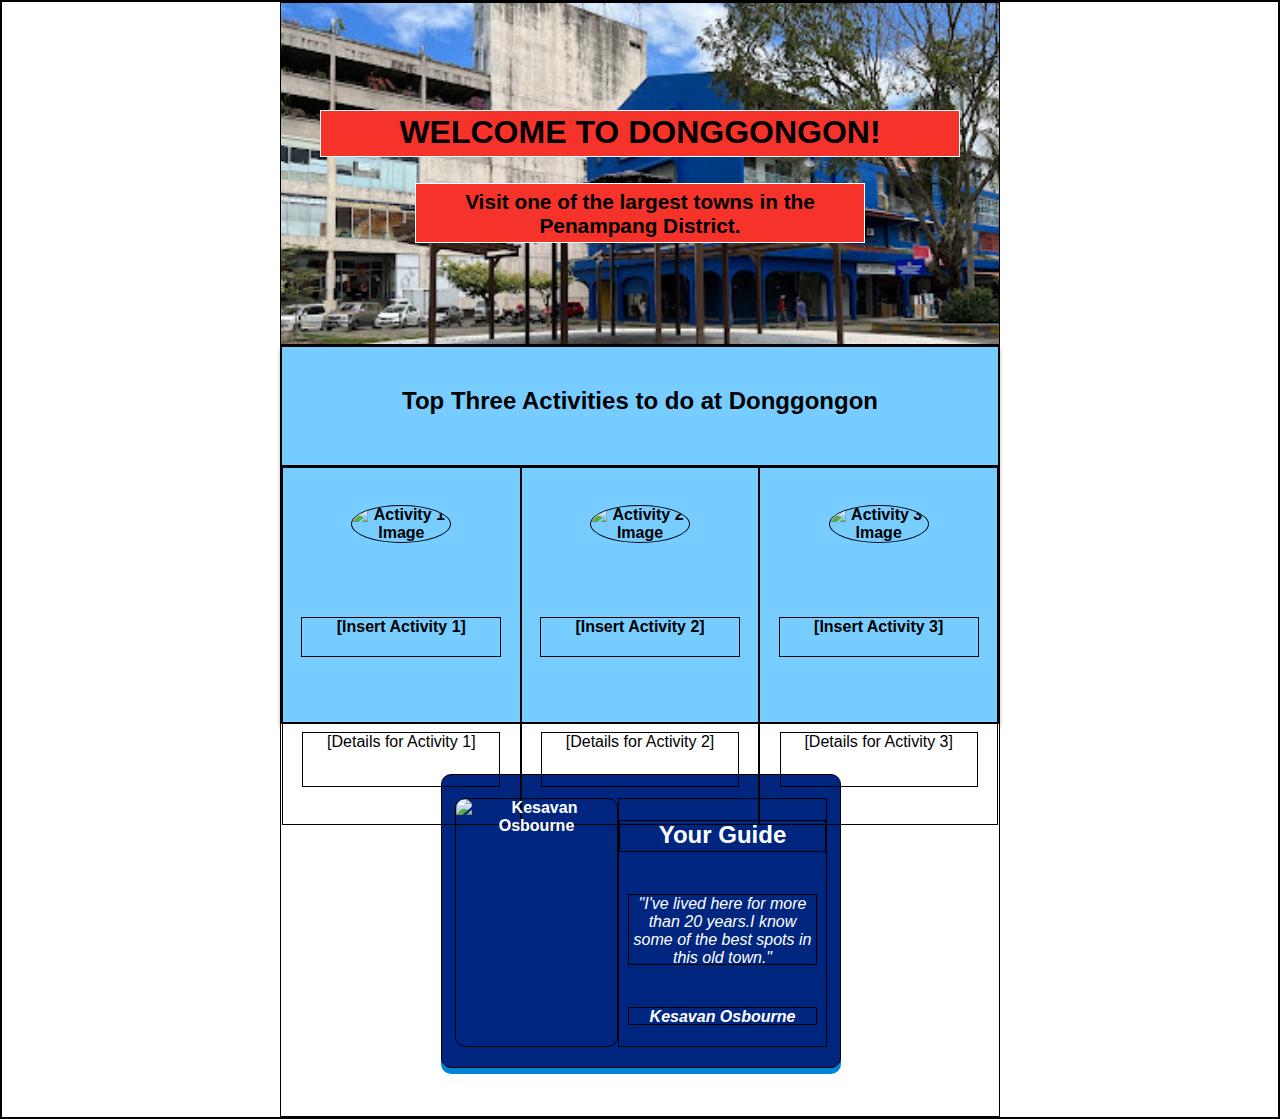
==== 1-Hometown_Homepage/my_hometown_homepage.html @ 74099e02 "Update my_hometown_homepage.html" ====
<!DOCTYPE html>
<html lang="en">
<head>
    <meta charset="UTF-8">
    <meta name="viewport" content="width=device-width, initial-scale=1.0">
    <title>My Hometown Homepage Project</title>
    <link rel="stylesheet" href="my_hometown_homepage.css">
</head>
<body>
    <!-- Hero Section -->
    <section class="hero">
        <h1 class="hero-text" id="hero-text-1">WELCOME TO DONGGONGON!</h1>
        <h2 class="hero-text" id="hero-text-2">Visit one of the largest towns in the Penampang District.</h2>
    </section>
    <!-- Activities Section -->
    <section class="activities">
        <h3 class="top-three">Top Three Activities to do at Donggongon</h3>
        <section class="activity-list">
            <div class="activity" id="no-1">
                <img src="" alt="Activity 1 Image" class="act-img" id="img-1">
                <h3 class="act-name" id="name-1">[Insert Activity 1]</h3>
                <p class="act-details" id="detail-1">[Details for Activity 1]</p>
            </div>
            <div class="activity" id="no-2">
                <img src="" alt="Activity 2 Image" class="act-img" id="img-2">
                <h3 class="act-name" id="name-2">[Insert Activity 2]</h3>
                <p class="act-details" id="detail-2">[Details for Activity 2]</p>
            </div>
            <div class="activity" id="no-3">
                <img src="" alt="Activity 3 Image" class="act-img" id="img-3">
                <h3 class="act-name" id="name-3">[Insert Activity 3]</h3>
                <p class="act-details" id="detail-3">[Details for Activity 3]</p>
            </div>
        </section>
    </section>
    <!-- Guide Section -->
    <section class="guide">
        <div class="guide-card">
            <img src="" alt="Kesavan Osbourne" class="guide-pic">
            <section class="guide-details">
                <h3 class="guide-intro">Your Guide</h3>
                <blockquote class="guide-quote">"I've lived here for more than 20 years.I know some of the best spots in this old town."</blockquote>
                <cite class="guide-name">Kesavan Osbourne</cite>
            </section>
        </div>
    </section>
</body>
</html>
---- 1-Hometown_Homepage/my_hometown_homepage.css ----
* {
    border: 1px solid black;
    box-sizing: border-box;
    margin: auto;
    user-select: none;
}

:root {
    --M-BLUE: #77CDFF;
    --R-BLUE: #002680;
    --BLUE-COLA: #0085D7;
    --WHITE: #FFFFFF;
    --D-C-PINK: #F6332B;
}
/* Maya Blue (#77CDFF) */
/* Resolution Blue (#002680) */
/* Blue Cola (#0085D7) */
/* White (#FFFFFF) */
/* Deep Carmine Pink (#F6332B) */
/* Colours of the Flag of Sabah */
/* Retrieved from the website SchemeColor.com */
/* https://www.schemecolor.com/sabah-flag-colors.php */

html {
    font-size: 16px;
}

body {
    /* color: var(--DARK-BLUE); */
    flex-shrink: 0;
    text-align: center;
    font-family: Arial, Helvetica, sans-serif;
    font-style: normal;
    font-weight: 700;
    line-height: normal;
}

.hero {
    background-image: url(./images/Donggongon.jpg);
    background-size: cover;
    display: flex;
    flex-direction: column;
    justify-content: center;
    align-items: center;
    width: 720px;
    height: 343px;
}


.hero-text {
    background-color: var(--D-C-PINK);
    border: 1px solid white;
    padding: 0.5em 0em;
    margin: 0.5em;
    text-align: center;
    width: 20em;
}

#hero-text-1 {
    font-size: 2rem;
    /* font-size: 32px; */
    /* margin-bottom: 11px; */
    /*margin-bottom: 0.34 em*/
    /*margin-bottom: 0.69 rem*/
    padding: 3px 12px 5px 12px; /*0.125em 0.375em*/
}

#hero-text-2 {
    font-size: 1.3rem;
    padding: 6px 30px 6px 30px;
    /* padding: 0.35em 1.52em; */
    width: 450px;
    height: 60px;
}

.activities {
    background-color: var(--M-BLUE);
    width: 720px;
    height: 378px;
    box-shadow: 0px 4px 4px 0px rgba(0, 0, 0, 0.25);
}

.top-three {
    font-size: 1.5rem;
    width: auto;
    height: auto;
    margin: auto;
    padding: 40px 0px 50px 0px;
}

.activity-list {
    display: flex;
    justify-content: space-around;
    align-items: center;
    width: 100%;
    height: 40vh;
    
}

.activity {
    display: flex;
    flex-direction: column;
    justify-content: space-between;
    align-items: center;
    width: 100%;
    height: 100%;
}

/* #no-1 */
/* #no-2 */
/* #no-3 */

.act-img {
    width: 100px;
    border-radius: 100%;
}

/* #img-1 */
/* #img-2 */
/* #img-3 */

.act-name {
    font-size: 1rem;
    width: 200px;
    height: 40px;
}

/* #name-1 */
/* #name-2 */
/* #name-3 */

.act-details {
    font-size: 1rem; 
    font-weight: 400;
    width: 198px;
    height: 55px;
}

/* #detail-1 */
/* #detail-2 */
/* #detail-3 */


.guide {
    /* width: 100%; */
    width: 720px;
    /* height: auto; */
    height: 394px;
    background-color: var(--WHITE);
}

.guide-card {
    background-color: var(--R-BLUE);
    border-radius: 10px;
    color: var(--WHITE);
    /* width: 50%; */
    width: 400px;
    height: 294px;
    display: flex;
    justify-content: space-evenly;
    /* margin: 1em auto; */
    margin: 50px 160px;
    /* padding: 1em; */
    padding: 23px 13px;
    box-shadow: 0px 6px 0px 0px var(--BLUE-COLA);
}

.guide-pic {
    border-radius: 10px;
    /* width: 55%; */
    /* align-self: center; */
    width: 180px;
    height: 248.667px;
}

.guide-details {
    /* width: 45%; */
    display: flex;
    flex-direction: column;
    justify-content: space-around;
    align-items: center;
    height: 248.667px;
}

.guide-intro {
    font-size: 1.5rem;
    width: 207px;
    height: 32px;
}

.guide-quote {
    font-size: 1rem;
    font-style: italic;    
    font-weight: 400;
    width: 189px;
    height: 71px;
}

.guide-name {
    font-size: 1rem;
    width: 189px;
    height: 18px;    
}
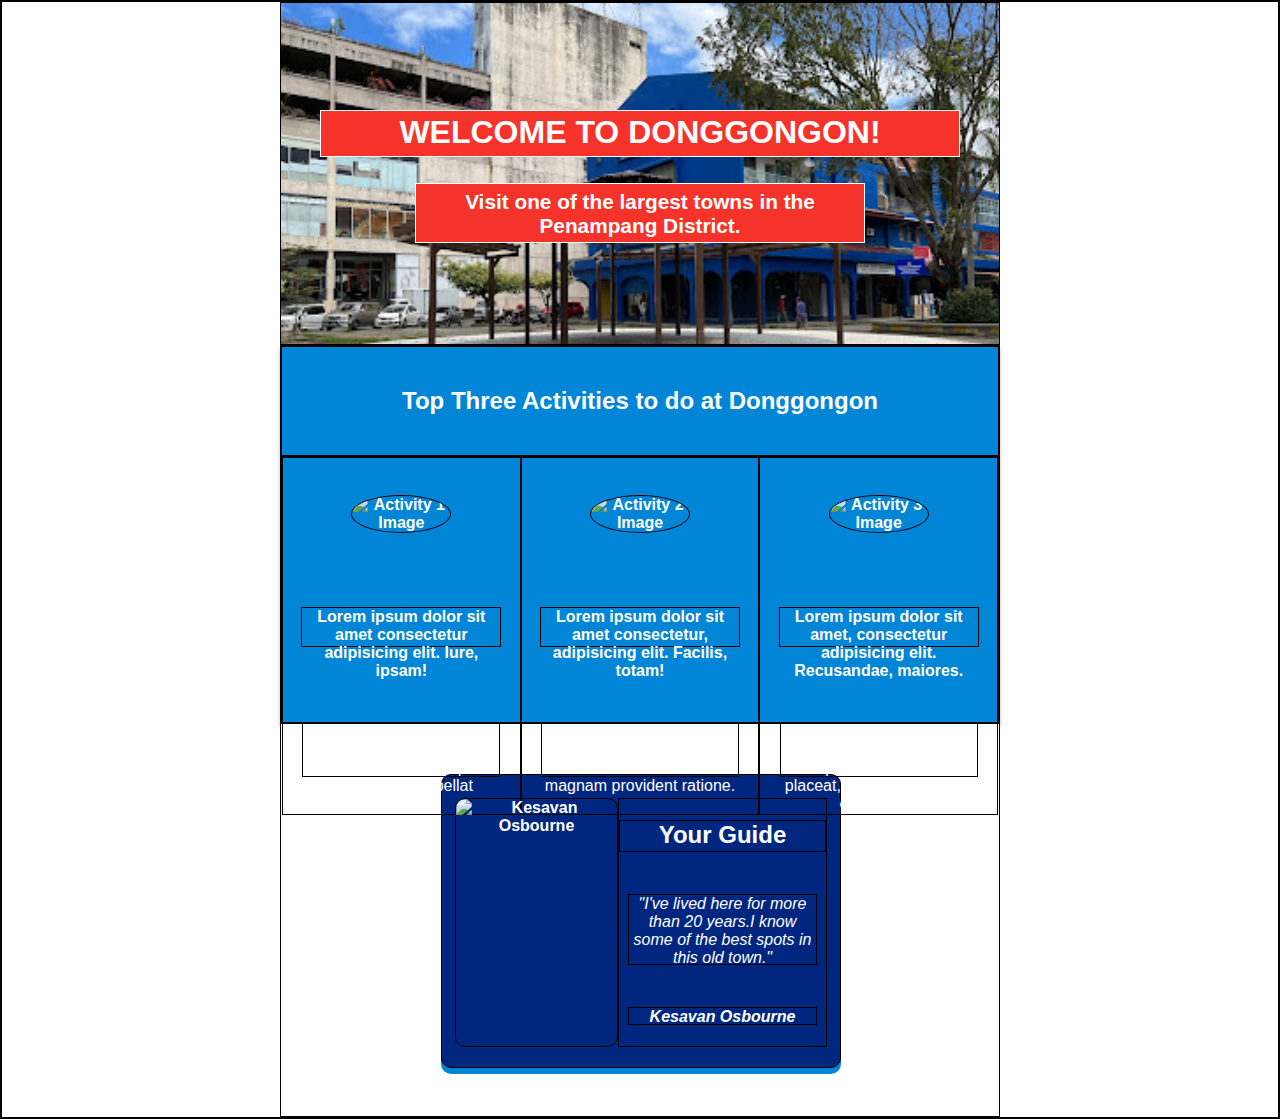
==== commit 13e113a7: "Update my_hometown_homepage.html" ====
--- a/1-Hometown_Homepage/my_hometown_homepage.html
+++ b/1-Hometown_Homepage/my_hometown_homepage.html
@@ -18,18 +18,18 @@
         <section class="activity-list">
             <div class="activity" id="no-1">
                 <img src="" alt="Activity 1 Image" class="act-img" id="img-1">
-                <h3 class="act-name" id="name-1">[Insert Activity 1]</h3>
-                <p class="act-details" id="detail-1">[Details for Activity 1]</p>
+                <h3 class="act-name" id="name-1">Lorem ipsum dolor sit amet consectetur adipisicing elit. Iure, ipsam!</h3>
+                <p class="act-details" id="detail-1">Lorem ipsum dolor sit amet consectetur adipisicing elit. Iste nesciunt, cumque saepe ullam repellat impedit.</p>
             </div>
             <div class="activity" id="no-2">
                 <img src="" alt="Activity 2 Image" class="act-img" id="img-2">
-                <h3 class="act-name" id="name-2">[Insert Activity 2]</h3>
-                <p class="act-details" id="detail-2">[Details for Activity 2]</p>
+                <h3 class="act-name" id="name-2">Lorem ipsum dolor sit amet consectetur, adipisicing elit. Facilis, totam!</h3>
+                <p class="act-details" id="detail-2">Lorem ipsum dolor sit amet consectetur adipisicing elit. Pariatur ullam natus dolore magnam provident ratione.</p>
             </div>
             <div class="activity" id="no-3">
                 <img src="" alt="Activity 3 Image" class="act-img" id="img-3">
-                <h3 class="act-name" id="name-3">[Insert Activity 3]</h3>
-                <p class="act-details" id="detail-3">[Details for Activity 3]</p>
+                <h3 class="act-name" id="name-3">Lorem ipsum dolor sit amet, consectetur adipisicing elit. Recusandae, maiores.</h3>
+                <p class="act-details" id="detail-3">Lorem ipsum dolor, sit amet consectetur adipisicing elit. Sequi placeat, quos inventore ab enim dolor.</p>
             </div>
         </section>
     </section>
--- a/1-Hometown_Homepage/my_hometown_homepage.css
+++ b/1-Hometown_Homepage/my_hometown_homepage.css
@@ -32,9 +32,12 @@
     font-family: Arial, Helvetica, sans-serif;
     font-style: normal;
     font-weight: 700;
+    color: var(--WHITE);
     line-height: normal;
 }
 
+
+/* HERO SECTION */
 .hero {
     background-image: url(./images/Donggongon.jpg);
     background-size: cover;
@@ -73,8 +76,10 @@
     height: 60px;
 }
 
+
+/* ACTIVITIES SECTION */
 .activities {
-    background-color: var(--M-BLUE);
+    background-color: var(--BLUE-COLA);
     width: 720px;
     height: 378px;
     box-shadow: 0px 4px 4px 0px rgba(0, 0, 0, 0.25);
@@ -85,7 +90,7 @@
     width: auto;
     height: auto;
     margin: auto;
-    padding: 40px 0px 50px 0px;
+    padding: 40px 0px 40px 0px;
 }
 
 .activity-list {
@@ -141,6 +146,7 @@
 /* #detail-3 */
 
 
+/* GUIDE SECTION */
 .guide {
     /* width: 100%; */
     width: 720px;
@@ -152,7 +158,6 @@
 .guide-card {
     background-color: var(--R-BLUE);
     border-radius: 10px;
-    color: var(--WHITE);
     /* width: 50%; */
     width: 400px;
     height: 294px;
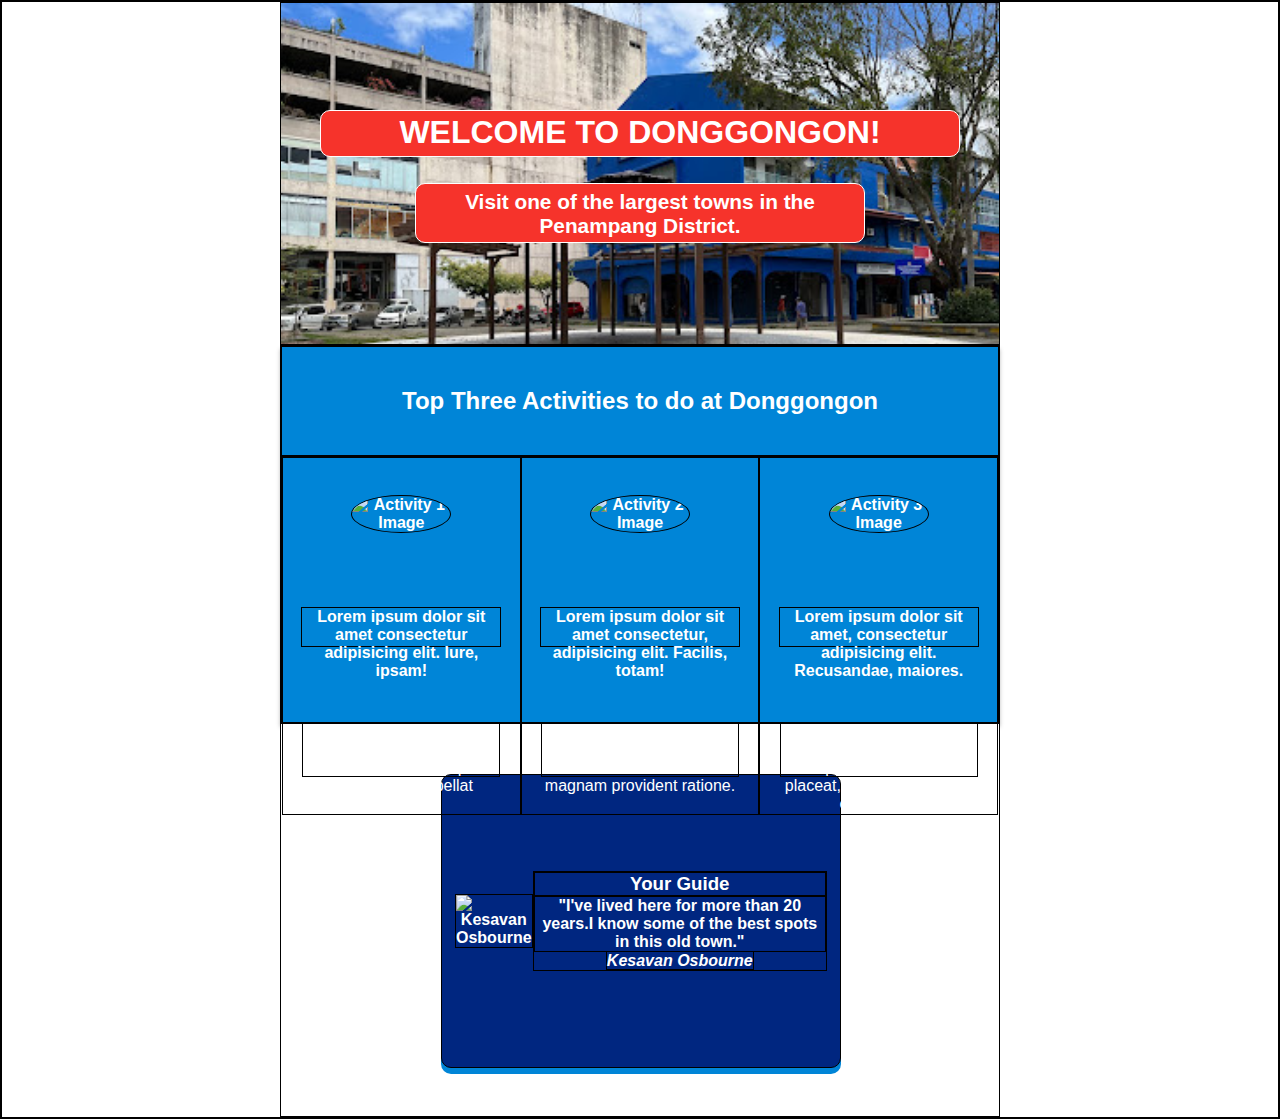
==== commit 98b074d2: "Update my_hometown_homepage.html" ====
--- a/1-Hometown_Homepage/my_hometown_homepage.html
+++ b/1-Hometown_Homepage/my_hometown_homepage.html
@@ -10,37 +10,37 @@
     <!-- Hero Section -->
     <section class="hero">
         <h1 class="hero-text" id="hero-text-1">WELCOME TO DONGGONGON!</h1>
-        <h2 class="hero-text" id="hero-text-2">Visit one of the largest towns in the Penampang District.</h2>
+        <h2 class="hero-text no-shrink" id="hero-text-2">Visit one of the largest towns in the Penampang District.</h2>
     </section>
     <!-- Activities Section -->
     <section class="activities">
         <h3 class="top-three">Top Three Activities to do at Donggongon</h3>
         <section class="activity-list">
-            <div class="activity" id="no-1">
-                <img src="" alt="Activity 1 Image" class="act-img" id="img-1">
-                <h3 class="act-name" id="name-1">Lorem ipsum dolor sit amet consectetur adipisicing elit. Iure, ipsam!</h3>
-                <p class="act-details" id="detail-1">Lorem ipsum dolor sit amet consectetur adipisicing elit. Iste nesciunt, cumque saepe ullam repellat impedit.</p>
+            <div class="activity no-shrink" id="no-1">
+                <img src="" alt="Activity 1 Image" class="act-img no-shrink" id="img-1">
+                <h3 class="act-name no-shrink" id="name-1">Lorem ipsum dolor sit amet consectetur adipisicing elit. Iure, ipsam!</h3>
+                <p class="act-details no-shrink" id="detail-1">Lorem ipsum dolor sit amet consectetur adipisicing elit. Iste nesciunt, cumque saepe ullam repellat impedit.</p>
             </div>
-            <div class="activity" id="no-2">
-                <img src="" alt="Activity 2 Image" class="act-img" id="img-2">
-                <h3 class="act-name" id="name-2">Lorem ipsum dolor sit amet consectetur, adipisicing elit. Facilis, totam!</h3>
-                <p class="act-details" id="detail-2">Lorem ipsum dolor sit amet consectetur adipisicing elit. Pariatur ullam natus dolore magnam provident ratione.</p>
+            <div class="activity no-shrink" id="no-2">
+                <img src="" alt="Activity 2 Image" class="act-img no-shrink" id="img-2">
+                <h3 class="act-name no-shrink" id="name-2">Lorem ipsum dolor sit amet consectetur, adipisicing elit. Facilis, totam!</h3>
+                <p class="act-details no-shrink" id="detail-2">Lorem ipsum dolor sit amet consectetur adipisicing elit. Pariatur ullam natus dolore magnam provident ratione.</p>
             </div>
-            <div class="activity" id="no-3">
-                <img src="" alt="Activity 3 Image" class="act-img" id="img-3">
-                <h3 class="act-name" id="name-3">Lorem ipsum dolor sit amet, consectetur adipisicing elit. Recusandae, maiores.</h3>
-                <p class="act-details" id="detail-3">Lorem ipsum dolor, sit amet consectetur adipisicing elit. Sequi placeat, quos inventore ab enim dolor.</p>
+            <div class="activity no-shrink" id="no-3">
+                <img src="" alt="Activity 3 Image" class="act-img no-shrink" id="img-3">
+                <h3 class="act-name no-shrink" id="name-3">Lorem ipsum dolor sit amet, consectetur adipisicing elit. Recusandae, maiores.</h3>
+                <p class="act-details no-shrink" id="detail-3">Lorem ipsum dolor, sit amet consectetur adipisicing elit. Sequi placeat, quos inventore ab enim dolor.</p>
             </div>
         </section>
     </section>
     <!-- Guide Section -->
     <section class="guide">
         <div class="guide-card">
-            <img src="" alt="Kesavan Osbourne" class="guide-pic">
-            <section class="guide-details">
-                <h3 class="guide-intro">Your Guide</h3>
-                <blockquote class="guide-quote">"I've lived here for more than 20 years.I know some of the best spots in this old town."</blockquote>
-                <cite class="guide-name">Kesavan Osbourne</cite>
+            <img src="" alt="Kesavan Osbourne" class="no-shrink" id="guide-pic">
+            <section class="no-shrink" id="guide-details">
+                <h3 class="no-shrink" id="guide-intro">Your Guide</h3>
+                <blockquote class="no-shrink" id="guide-quote">"I've lived here for more than 20 years.I know some of the best spots in this old town."</blockquote>
+                <cite class="no-shrink" id="guide-name">Kesavan Osbourne</cite>
             </section>
         </div>
     </section>
--- a/1-Hometown_Homepage/my_hometown_homepage.css
+++ b/1-Hometown_Homepage/my_hometown_homepage.css
@@ -26,14 +26,12 @@
 }
 
 body {
-    /* color: var(--DARK-BLUE); */
-    flex-shrink: 0;
+    /* flex-shrink: 0; */
     text-align: center;
     font-family: Arial, Helvetica, sans-serif;
     font-style: normal;
     font-weight: 700;
     color: var(--WHITE);
-    line-height: normal;
 }
 
 
@@ -53,6 +51,7 @@
 .hero-text {
     background-color: var(--D-C-PINK);
     border: 1px solid white;
+    border-radius: 10px;
     padding: 0.5em 0em;
     margin: 0.5em;
     text-align: center;
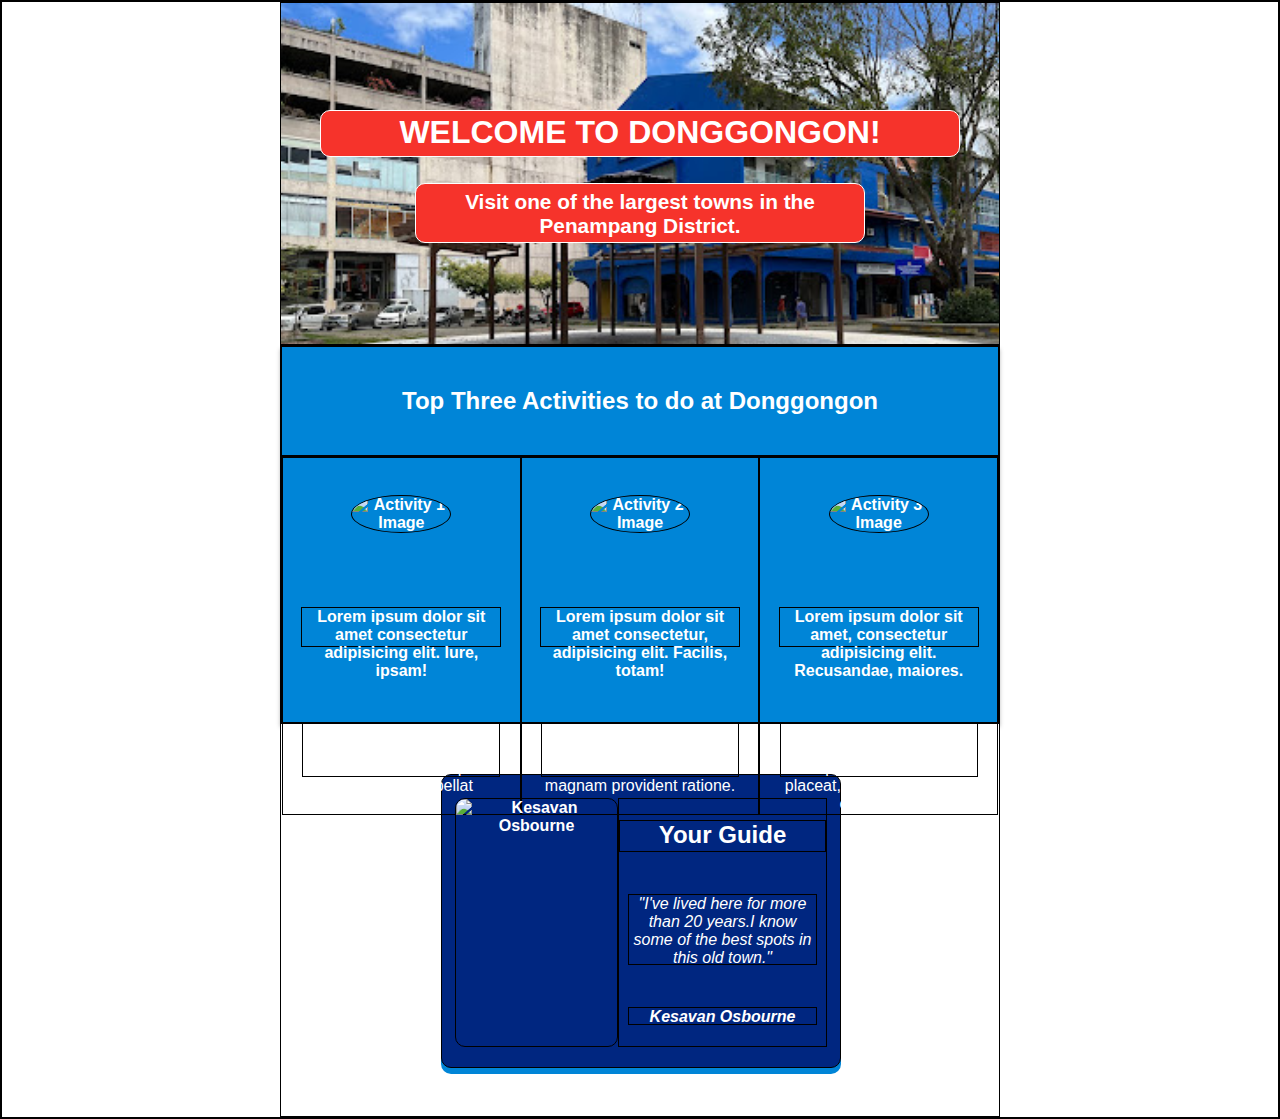
==== commit 9d08f450: "Update my_hometown_homepage.html" ====
--- a/1-Hometown_Homepage/my_hometown_homepage.html
+++ b/1-Hometown_Homepage/my_hometown_homepage.html
@@ -10,37 +10,37 @@
     <!-- Hero Section -->
     <section class="hero">
         <h1 class="hero-text" id="hero-text-1">WELCOME TO DONGGONGON!</h1>
-        <h2 class="hero-text no-shrink" id="hero-text-2">Visit one of the largest towns in the Penampang District.</h2>
+        <h2 class="hero-text" id="hero-text-2">Visit one of the largest towns in the Penampang District.</h2>
     </section>
     <!-- Activities Section -->
     <section class="activities">
         <h3 class="top-three">Top Three Activities to do at Donggongon</h3>
         <section class="activity-list">
-            <div class="activity no-shrink" id="no-1">
-                <img src="" alt="Activity 1 Image" class="act-img no-shrink" id="img-1">
-                <h3 class="act-name no-shrink" id="name-1">Lorem ipsum dolor sit amet consectetur adipisicing elit. Iure, ipsam!</h3>
-                <p class="act-details no-shrink" id="detail-1">Lorem ipsum dolor sit amet consectetur adipisicing elit. Iste nesciunt, cumque saepe ullam repellat impedit.</p>
+            <div class="activity" id="no-1">
+                <img src="" alt="Activity 1 Image" class="act-img" id="img-1">
+                <h3 class="act-name" id="name-1">Lorem ipsum dolor sit amet consectetur adipisicing elit. Iure, ipsam!</h3>
+                <p class="act-details" id="detail-1">Lorem ipsum dolor sit amet consectetur adipisicing elit. Iste nesciunt, cumque saepe ullam repellat impedit.</p>
             </div>
-            <div class="activity no-shrink" id="no-2">
-                <img src="" alt="Activity 2 Image" class="act-img no-shrink" id="img-2">
-                <h3 class="act-name no-shrink" id="name-2">Lorem ipsum dolor sit amet consectetur, adipisicing elit. Facilis, totam!</h3>
-                <p class="act-details no-shrink" id="detail-2">Lorem ipsum dolor sit amet consectetur adipisicing elit. Pariatur ullam natus dolore magnam provident ratione.</p>
+            <div class="activity" id="no-2">
+                <img src="" alt="Activity 2 Image" class="act-img" id="img-2">
+                <h3 class="act-name" id="name-2">Lorem ipsum dolor sit amet consectetur, adipisicing elit. Facilis, totam!</h3>
+                <p class="act-details" id="detail-2">Lorem ipsum dolor sit amet consectetur adipisicing elit. Pariatur ullam natus dolore magnam provident ratione.</p>
             </div>
-            <div class="activity no-shrink" id="no-3">
-                <img src="" alt="Activity 3 Image" class="act-img no-shrink" id="img-3">
-                <h3 class="act-name no-shrink" id="name-3">Lorem ipsum dolor sit amet, consectetur adipisicing elit. Recusandae, maiores.</h3>
-                <p class="act-details no-shrink" id="detail-3">Lorem ipsum dolor, sit amet consectetur adipisicing elit. Sequi placeat, quos inventore ab enim dolor.</p>
+            <div class="activity" id="no-3">
+                <img src="" alt="Activity 3 Image" class="act-img" id="img-3">
+                <h3 class="act-name" id="name-3">Lorem ipsum dolor sit amet, consectetur adipisicing elit. Recusandae, maiores.</h3>
+                <p class="act-details" id="detail-3">Lorem ipsum dolor, sit amet consectetur adipisicing elit. Sequi placeat, quos inventore ab enim dolor.</p>
             </div>
         </section>
     </section>
     <!-- Guide Section -->
     <section class="guide">
         <div class="guide-card">
-            <img src="" alt="Kesavan Osbourne" class="no-shrink" id="guide-pic">
-            <section class="no-shrink" id="guide-details">
-                <h3 class="no-shrink" id="guide-intro">Your Guide</h3>
-                <blockquote class="no-shrink" id="guide-quote">"I've lived here for more than 20 years.I know some of the best spots in this old town."</blockquote>
-                <cite class="no-shrink" id="guide-name">Kesavan Osbourne</cite>
+            <img src="" alt="Kesavan Osbourne" id="guide-pic">
+            <section id="guide-details">
+                <h3 id="guide-intro">Your Guide</h3>
+                <blockquote id="guide-quote">"I've lived here for more than 20 years.I know some of the best spots in this old town."</blockquote>
+                <cite id="guide-name">Kesavan Osbourne</cite>
             </section>
         </div>
     </section>
--- a/1-Hometown_Homepage/my_hometown_homepage.css
+++ b/1-Hometown_Homepage/my_hometown_homepage.css
@@ -26,7 +26,6 @@
 }
 
 body {
-    /* flex-shrink: 0; */
     text-align: center;
     font-family: Arial, Helvetica, sans-serif;
     font-style: normal;
@@ -34,6 +33,9 @@
     color: var(--WHITE);
 }
 
+.no-shrink {
+    flex-shrink: 0;
+}
 
 /* HERO SECTION */
 .hero {
@@ -169,7 +171,7 @@
     box-shadow: 0px 6px 0px 0px var(--BLUE-COLA);
 }
 
-.guide-pic {
+#guide-pic {
     border-radius: 10px;
     /* width: 55%; */
     /* align-self: center; */
@@ -177,7 +179,7 @@
     height: 248.667px;
 }
 
-.guide-details {
+#guide-details {
     /* width: 45%; */
     display: flex;
     flex-direction: column;
@@ -186,13 +188,13 @@
     height: 248.667px;
 }
 
-.guide-intro {
+#guide-intro {
     font-size: 1.5rem;
     width: 207px;
     height: 32px;
 }
 
-.guide-quote {
+#guide-quote {
     font-size: 1rem;
     font-style: italic;    
     font-weight: 400;
@@ -200,7 +202,7 @@
     height: 71px;
 }
 
-.guide-name {
+#guide-name {
     font-size: 1rem;
     width: 189px;
     height: 18px;    
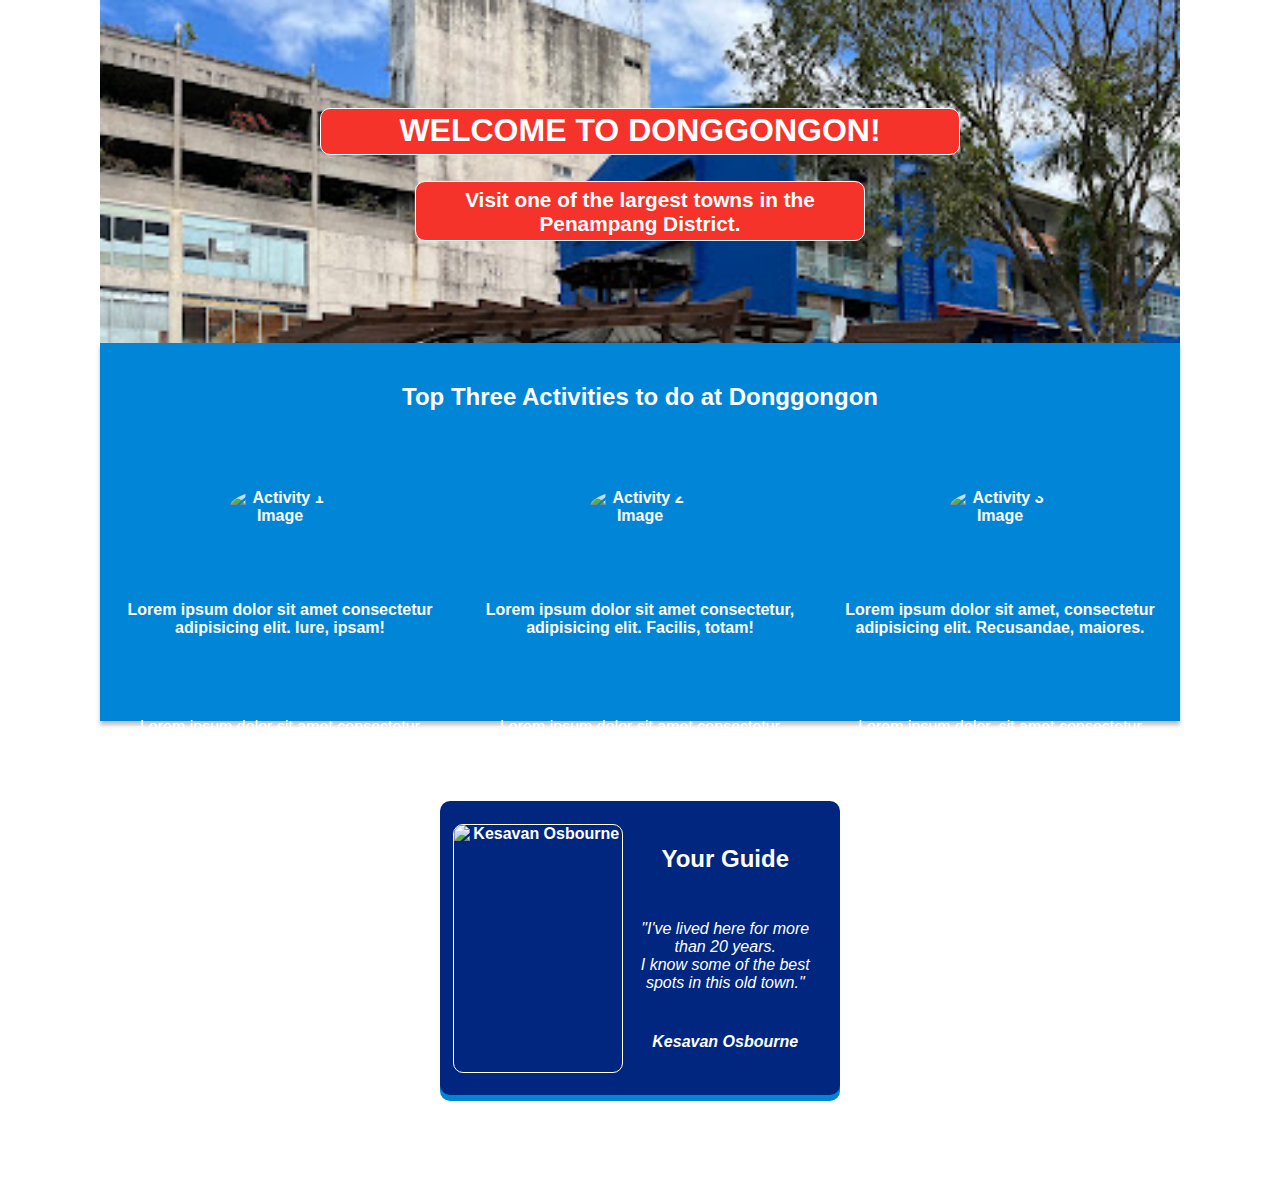
==== commit a33c59ec: "Update my_hometown_homepage.html" ====
--- a/1-Hometown_Homepage/my_hometown_homepage.html
+++ b/1-Hometown_Homepage/my_hometown_homepage.html
@@ -39,7 +39,7 @@
             <img src="" alt="Kesavan Osbourne" id="guide-pic">
             <section id="guide-details">
                 <h3 id="guide-intro">Your Guide</h3>
-                <blockquote id="guide-quote">"I've lived here for more than 20 years.I know some of the best spots in this old town."</blockquote>
+                <blockquote id="guide-quote">"I've lived here for more than 20 years.<br/>I know some of the best spots in this old town."</blockquote>
                 <cite id="guide-name">Kesavan Osbourne</cite>
             </section>
         </div>
--- a/1-Hometown_Homepage/my_hometown_homepage.css
+++ b/1-Hometown_Homepage/my_hometown_homepage.css
@@ -1,8 +1,9 @@
 * {
-    border: 1px solid black;
+    /* border: 1px solid black; */
     box-sizing: border-box;
     margin: auto;
     user-select: none;
+    width: 1080px;
 }
 
 :root {
@@ -33,10 +34,6 @@
     color: var(--WHITE);
 }
 
-.no-shrink {
-    flex-shrink: 0;
-}
-
 /* HERO SECTION */
 .hero {
     background-image: url(./images/Donggongon.jpg);
@@ -45,7 +42,7 @@
     flex-direction: column;
     justify-content: center;
     align-items: center;
-    width: 720px;
+    /* width: 720px; */
     height: 343px;
 }
 
@@ -81,7 +78,7 @@
 /* ACTIVITIES SECTION */
 .activities {
     background-color: var(--BLUE-COLA);
-    width: 720px;
+    /* width: 720px; */
     height: 378px;
     box-shadow: 0px 4px 4px 0px rgba(0, 0, 0, 0.25);
 }
@@ -127,7 +124,8 @@
 
 .act-name {
     font-size: 1rem;
-    width: 200px;
+    /* width: 200px; */
+    width: 90%;
     height: 40px;
 }
 
@@ -138,7 +136,8 @@
 .act-details {
     font-size: 1rem; 
     font-weight: 400;
-    width: 198px;
+    /* width: 198px; */
+    width: 90%;
     height: 55px;
 }
 
@@ -150,7 +149,7 @@
 /* GUIDE SECTION */
 .guide {
     /* width: 100%; */
-    width: 720px;
+    /* width: 720px; */
     /* height: auto; */
     height: 394px;
     background-color: var(--WHITE);
@@ -164,14 +163,15 @@
     height: 294px;
     display: flex;
     justify-content: space-evenly;
-    /* margin: 1em auto; */
-    margin: 50px 160px;
+    margin: 5em auto;
+    /* margin: 50px 160px; */
     /* padding: 1em; */
     padding: 23px 13px;
     box-shadow: 0px 6px 0px 0px var(--BLUE-COLA);
 }
 
 #guide-pic {
+    border: 1px solid white;
     border-radius: 10px;
     /* width: 55%; */
     /* align-self: center; */
@@ -185,12 +185,13 @@
     flex-direction: column;
     justify-content: space-around;
     align-items: center;
+    width: 215px;
     height: 248.667px;
 }
 
 #guide-intro {
     font-size: 1.5rem;
-    width: 207px;
+    width: 200px;
     height: 32px;
 }
 
@@ -198,12 +199,12 @@
     font-size: 1rem;
     font-style: italic;    
     font-weight: 400;
-    width: 189px;
+    width: 200px;
     height: 71px;
 }
 
 #guide-name {
     font-size: 1rem;
-    width: 189px;
+    width: 200px;
     height: 18px;    
 }
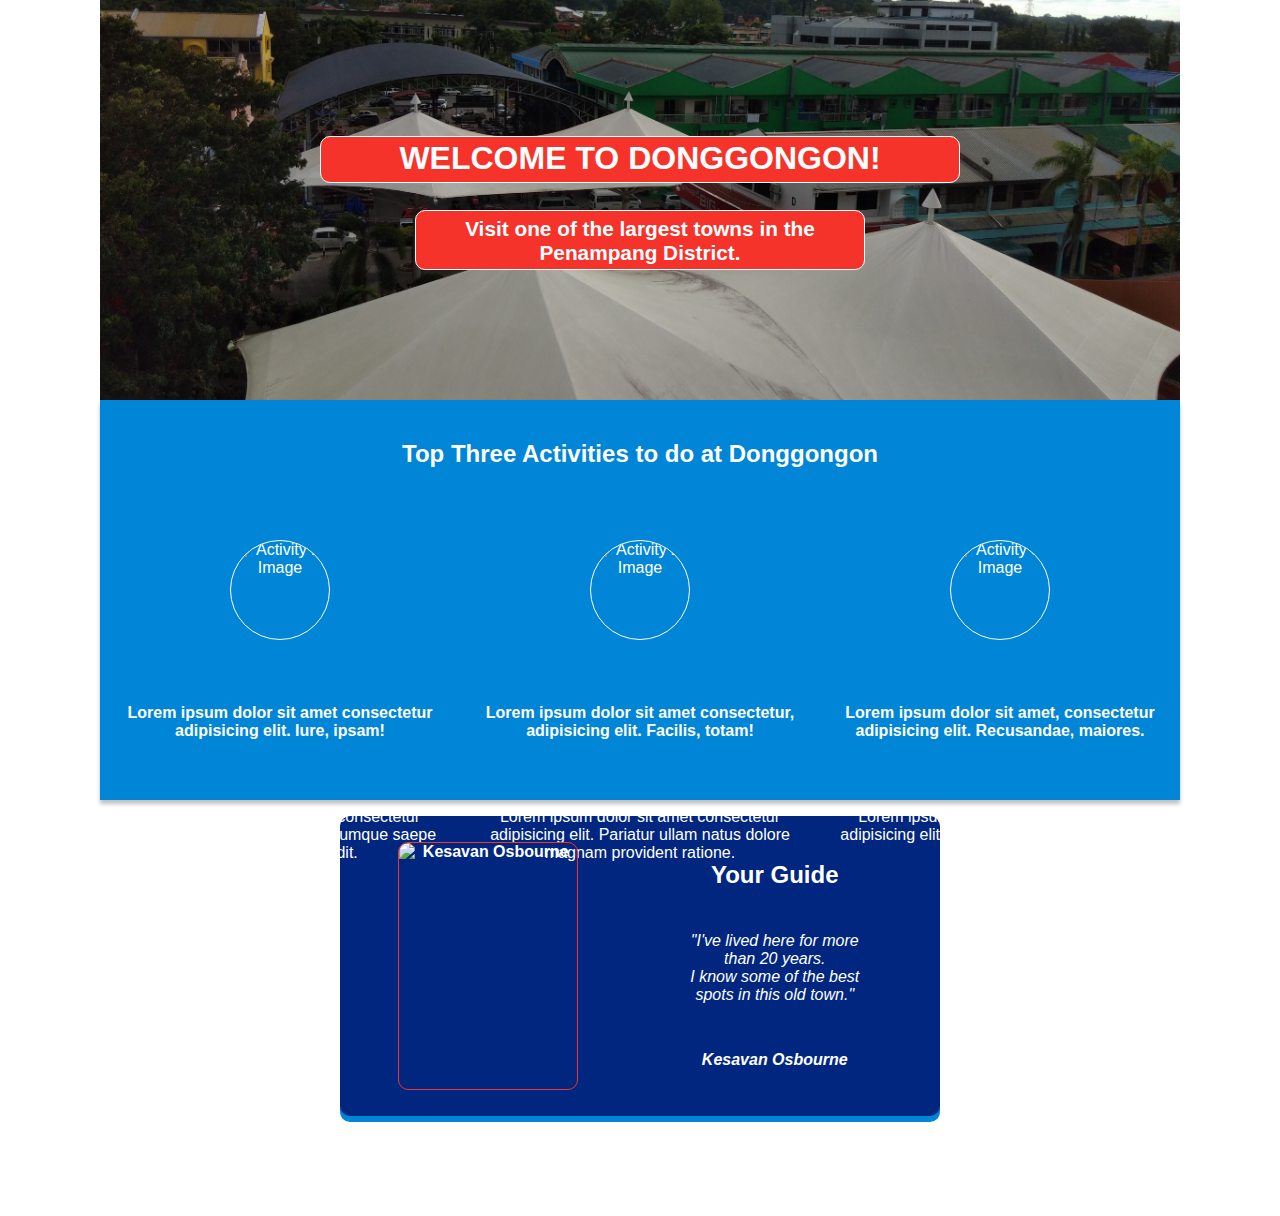
==== commit d458ae66: "Update my_hometown_homepage.html" ====
--- a/1-Hometown_Homepage/my_hometown_homepage.html
+++ b/1-Hometown_Homepage/my_hometown_homepage.html
@@ -17,17 +17,17 @@
         <h3 class="top-three">Top Three Activities to do at Donggongon</h3>
         <section class="activity-list">
             <div class="activity" id="no-1">
-                <img src="" alt="Activity 1 Image" class="act-img" id="img-1">
+                <img src="./my_hometown_homepage_images/Clock_Tower_2.jpg" alt="Activity 1 Image" class="act-img" id="img-1">
                 <h3 class="act-name" id="name-1">Lorem ipsum dolor sit amet consectetur adipisicing elit. Iure, ipsam!</h3>
                 <p class="act-details" id="detail-1">Lorem ipsum dolor sit amet consectetur adipisicing elit. Iste nesciunt, cumque saepe ullam repellat impedit.</p>
             </div>
             <div class="activity" id="no-2">
-                <img src="" alt="Activity 2 Image" class="act-img" id="img-2">
+                <img src="./my_hometown_homepage_images/Buhavan_Square.jpg" alt="Activity 2 Image" class="act-img" id="img-2">
                 <h3 class="act-name" id="name-2">Lorem ipsum dolor sit amet consectetur, adipisicing elit. Facilis, totam!</h3>
                 <p class="act-details" id="detail-2">Lorem ipsum dolor sit amet consectetur adipisicing elit. Pariatur ullam natus dolore magnam provident ratione.</p>
             </div>
             <div class="activity" id="no-3">
-                <img src="" alt="Activity 3 Image" class="act-img" id="img-3">
+                <img src="./my_hometown_homepage_images/CKS_2.jpg" alt="Activity 3 Image" class="act-img" id="img-3">
                 <h3 class="act-name" id="name-3">Lorem ipsum dolor sit amet, consectetur adipisicing elit. Recusandae, maiores.</h3>
                 <p class="act-details" id="detail-3">Lorem ipsum dolor, sit amet consectetur adipisicing elit. Sequi placeat, quos inventore ab enim dolor.</p>
             </div>
--- a/1-Hometown_Homepage/my_hometown_homepage.css
+++ b/1-Hometown_Homepage/my_hometown_homepage.css
@@ -36,14 +36,15 @@
 
 /* HERO SECTION */
 .hero {
-    background-image: url(./images/Donggongon.jpg);
+    background-image: url(./my_hometown_homepage_images/South_View_3.1.jpg);
     background-size: cover;
     display: flex;
     flex-direction: column;
     justify-content: center;
     align-items: center;
     /* width: 720px; */
-    height: 343px;
+    height: 400px;
+    /* aspect-ratio: 2; */
 }
 
 
@@ -79,7 +80,7 @@
 .activities {
     background-color: var(--BLUE-COLA);
     /* width: 720px; */
-    height: 378px;
+    height: 400px;
     box-shadow: 0px 4px 4px 0px rgba(0, 0, 0, 0.25);
 }
 
@@ -96,7 +97,7 @@
     justify-content: space-around;
     align-items: center;
     width: 100%;
-    height: 40vh;
+    height: 43vh;
     
 }
 
@@ -107,6 +108,12 @@
     align-items: center;
     width: 100%;
     height: 100%;
+}
+
+.activity:hover {
+    background-color: var(--D-C-PINK);
+    color: var(--R-BLUE);
+    border: 2px solid var(--R-BLUE);
 }
 
 /* #no-1 */
@@ -114,8 +121,12 @@
 /* #no-3 */
 
 .act-img {
+    background-size: cover;
+    border: 1px solid var(--WHITE);
+    border-radius: 100%;
+    font-weight: 400;
+    height: 100px;
     width: 100px;
-    border-radius: 100%;
 }
 
 /* #img-1 */
@@ -151,7 +162,7 @@
     /* width: 100%; */
     /* width: 720px; */
     /* height: auto; */
-    height: 394px;
+    height: 400px;
     background-color: var(--WHITE);
 }
 
@@ -159,11 +170,11 @@
     background-color: var(--R-BLUE);
     border-radius: 10px;
     /* width: 50%; */
-    width: 400px;
-    height: 294px;
+    width: 600px;
+    height: 300px;
     display: flex;
     justify-content: space-evenly;
-    margin: 5em auto;
+    margin: 1em auto;
     /* margin: 50px 160px; */
     /* padding: 1em; */
     padding: 23px 13px;
@@ -171,7 +182,7 @@
 }
 
 #guide-pic {
-    border: 1px solid white;
+    border: 1px solid var(--D-C-PINK);
     border-radius: 10px;
     /* width: 55%; */
     /* align-self: center; */
@@ -191,7 +202,7 @@
 
 #guide-intro {
     font-size: 1.5rem;
-    width: 200px;
+    width: 90%;
     height: 32px;
 }
 
@@ -199,12 +210,12 @@
     font-size: 1rem;
     font-style: italic;    
     font-weight: 400;
-    width: 200px;
-    height: 71px;
+    width: 90%;
+    height: 80px;
 }
 
 #guide-name {
     font-size: 1rem;
-    width: 200px;
-    height: 18px;    
-}
+    width: 90%;
+    height: 20px;    
+}
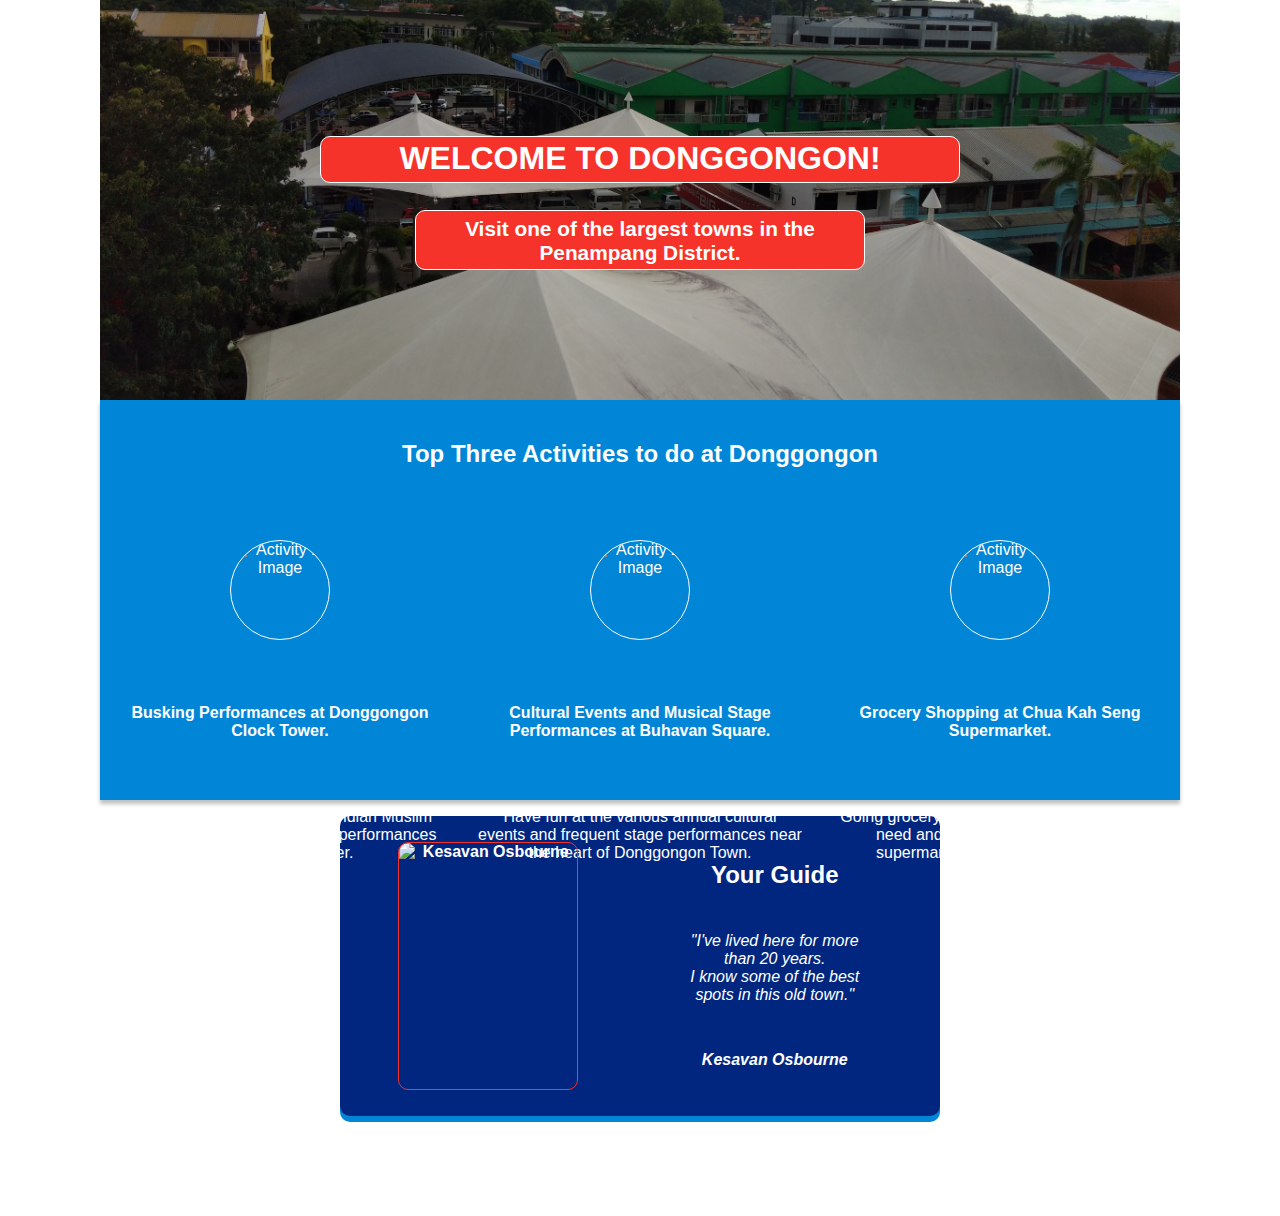
==== commit e7e8e91f: "Update my_hometown_homepage.html" ====
--- a/1-Hometown_Homepage/my_hometown_homepage.html
+++ b/1-Hometown_Homepage/my_hometown_homepage.html
@@ -8,33 +8,33 @@
 </head>
 <body>
     <!-- Hero Section -->
-    <section class="hero">
+    <section class="hero main-section">
         <h1 class="hero-text" id="hero-text-1">WELCOME TO DONGGONGON!</h1>
         <h2 class="hero-text" id="hero-text-2">Visit one of the largest towns in the Penampang District.</h2>
     </section>
     <!-- Activities Section -->
-    <section class="activities">
+    <section class="activities main-section">
         <h3 class="top-three">Top Three Activities to do at Donggongon</h3>
         <section class="activity-list">
             <div class="activity" id="no-1">
                 <img src="./my_hometown_homepage_images/Clock_Tower_2.jpg" alt="Activity 1 Image" class="act-img" id="img-1">
-                <h3 class="act-name" id="name-1">Lorem ipsum dolor sit amet consectetur adipisicing elit. Iure, ipsam!</h3>
-                <p class="act-details" id="detail-1">Lorem ipsum dolor sit amet consectetur adipisicing elit. Iste nesciunt, cumque saepe ullam repellat impedit.</p>
+                <h3 class="act-name" id="name-1">Busking Performances at Donggongon Clock Tower.</h3>
+                <p class="act-details" id="detail-1">Enjoy delicious Chinese and Indian Muslim cuisines while watching street performances near the clock tower.</p>
             </div>
             <div class="activity" id="no-2">
                 <img src="./my_hometown_homepage_images/Buhavan_Square.jpg" alt="Activity 2 Image" class="act-img" id="img-2">
-                <h3 class="act-name" id="name-2">Lorem ipsum dolor sit amet consectetur, adipisicing elit. Facilis, totam!</h3>
-                <p class="act-details" id="detail-2">Lorem ipsum dolor sit amet consectetur adipisicing elit. Pariatur ullam natus dolore magnam provident ratione.</p>
+                <h3 class="act-name" id="name-2">Cultural Events and Musical Stage Performances at Buhavan Square.</h3>
+                <p class="act-details" id="detail-2">Have fun at the various annual cultural events and frequent stage performances near the heart of Donggongon Town.</p>
             </div>
             <div class="activity" id="no-3">
                 <img src="./my_hometown_homepage_images/CKS_2.jpg" alt="Activity 3 Image" class="act-img" id="img-3">
-                <h3 class="act-name" id="name-3">Lorem ipsum dolor sit amet, consectetur adipisicing elit. Recusandae, maiores.</h3>
-                <p class="act-details" id="detail-3">Lorem ipsum dolor, sit amet consectetur adipisicing elit. Sequi placeat, quos inventore ab enim dolor.</p>
+                <h3 class="act-name" id="name-3">Grocery Shopping at Chua Kah Seng Supermarket.</h3>
+                <p class="act-details" id="detail-3">Going grocery shopping? Buy everything you need and much more at the largest supermarket in Donggongon Town.</p>
             </div>
         </section>
     </section>
     <!-- Guide Section -->
-    <section class="guide">
+    <section class="guide main-section">
         <div class="guide-card">
             <img src="" alt="Kesavan Osbourne" id="guide-pic">
             <section id="guide-details">
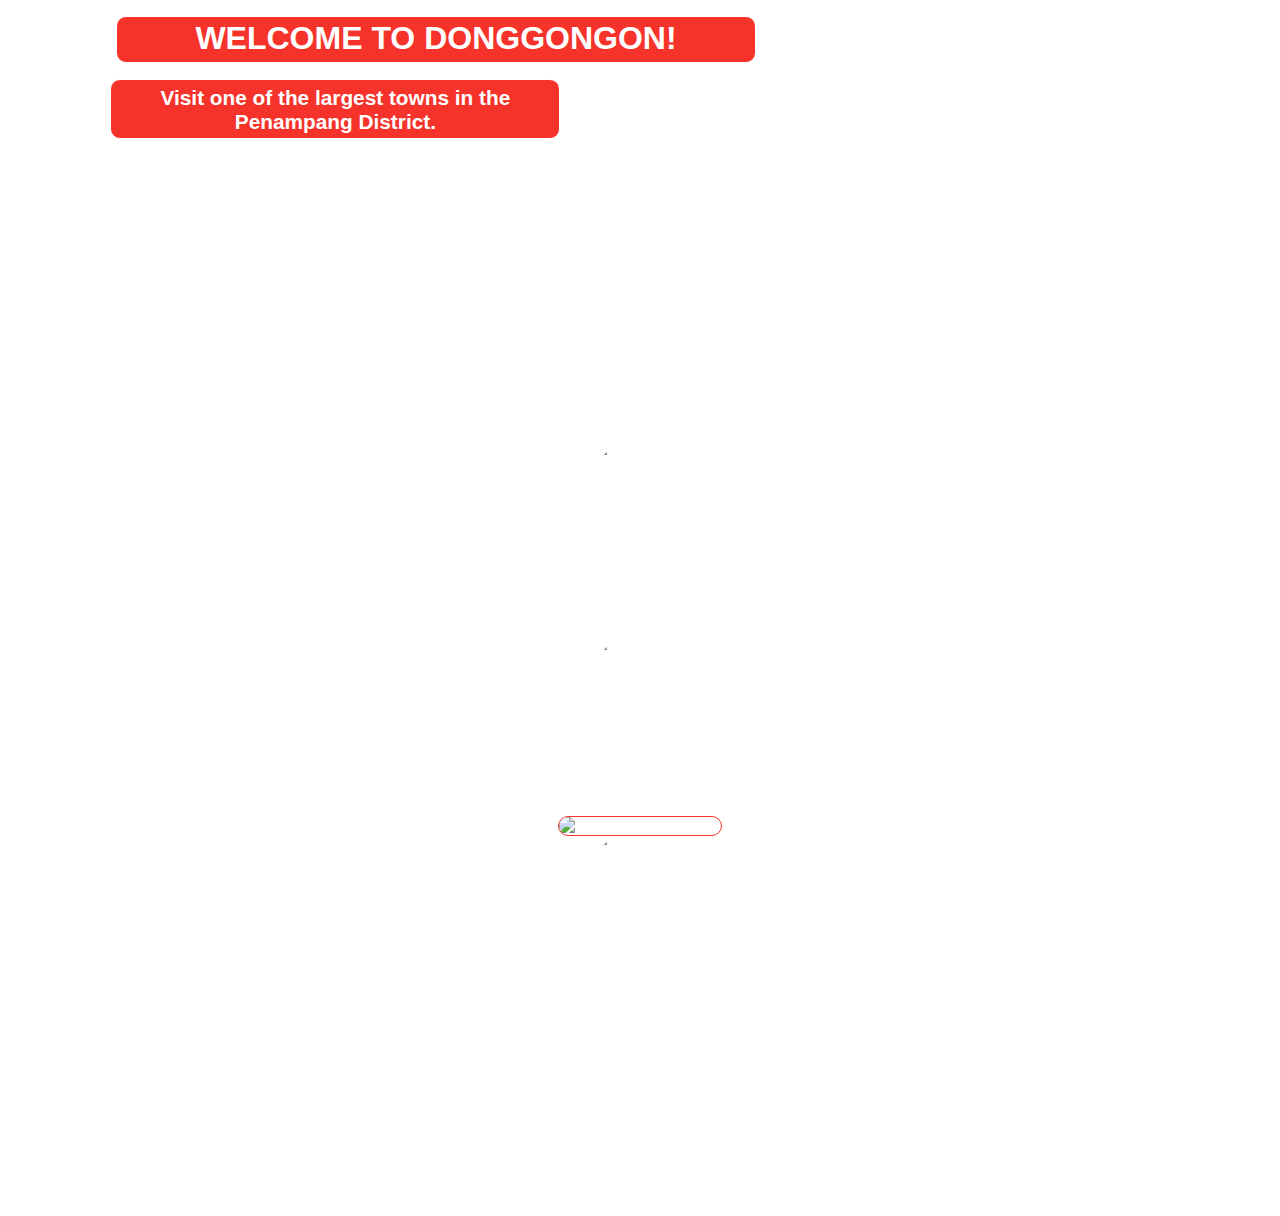
==== commit 9663cf13: "Update my_hometown_homepage.html" ====
--- a/1-Hometown_Homepage/my_hometown_homepage.html
+++ b/1-Hometown_Homepage/my_hometown_homepage.html
@@ -8,22 +8,22 @@
 </head>
 <body>
     <!-- Hero Section -->
-    <section class="hero main-section">
+    <section class="main-section" id="hero">
         <h1 class="hero-text" id="hero-text-1">WELCOME TO DONGGONGON!</h1>
         <h2 class="hero-text" id="hero-text-2">Visit one of the largest towns in the Penampang District.</h2>
     </section>
     <!-- Activities Section -->
-    <section class="activities main-section">
-        <h3 class="top-three">Top Three Activities to do at Donggongon</h3>
-        <section class="activity-list">
+    <section class="main-section" id="activities">
+        <h3 id="top-three">Top Three Activities to do at Donggongon</h3>
+        <section id="activity-list">
             <div class="activity" id="no-1">
                 <img src="./my_hometown_homepage_images/Clock_Tower_2.jpg" alt="Activity 1 Image" class="act-img" id="img-1">
                 <h3 class="act-name" id="name-1">Busking Performances at Donggongon Clock Tower.</h3>
-                <p class="act-details" id="detail-1">Enjoy delicious Chinese and Indian Muslim cuisines while watching street performances near the clock tower.</p>
+                <p class="act-details" id="detail-1">Enjoy delicious Chinese and Indian Muslim cuisines while watching performances near the clock tower.</p>
             </div>
             <div class="activity" id="no-2">
                 <img src="./my_hometown_homepage_images/Buhavan_Square.jpg" alt="Activity 2 Image" class="act-img" id="img-2">
-                <h3 class="act-name" id="name-2">Cultural Events and Musical Stage Performances at Buhavan Square.</h3>
+                <h3 class="act-name" id="name-2">Events and Stage Performances at Buhavan Square.</h3>
                 <p class="act-details" id="detail-2">Have fun at the various annual cultural events and frequent stage performances near the heart of Donggongon Town.</p>
             </div>
             <div class="activity" id="no-3">
@@ -34,8 +34,8 @@
         </section>
     </section>
     <!-- Guide Section -->
-    <section class="guide main-section">
-        <div class="guide-card">
+    <section class="main-section" id="guide">
+        <div id="guide-card">
             <img src="" alt="Kesavan Osbourne" id="guide-pic">
             <section id="guide-details">
                 <h3 id="guide-intro">Your Guide</h3>
--- a/1-Hometown_Homepage/my_hometown_homepage.css
+++ b/1-Hometown_Homepage/my_hometown_homepage.css
@@ -3,7 +3,7 @@
     box-sizing: border-box;
     margin: auto;
     user-select: none;
-    width: 1080px;
+    /* width: 1080px; */
 }
 
 :root {
@@ -34,6 +34,11 @@
     color: var(--WHITE);
 }
 
+.main-section {
+    height: 400px;
+    width: 1080px;
+}
+
 /* HERO SECTION */
 .hero {
     background-image: url(./my_hometown_homepage_images/South_View_3.1.jpg);
@@ -43,7 +48,7 @@
     justify-content: center;
     align-items: center;
     /* width: 720px; */
-    height: 400px;
+    /* height: 400px; */
     /* aspect-ratio: 2; */
 }
 
@@ -80,7 +85,7 @@
 .activities {
     background-color: var(--BLUE-COLA);
     /* width: 720px; */
-    height: 400px;
+    /* height: 400px; */
     box-shadow: 0px 4px 4px 0px rgba(0, 0, 0, 0.25);
 }
 
@@ -162,7 +167,7 @@
     /* width: 100%; */
     /* width: 720px; */
     /* height: auto; */
-    height: 400px;
+    /* height: 400px; */
     background-color: var(--WHITE);
 }
 
